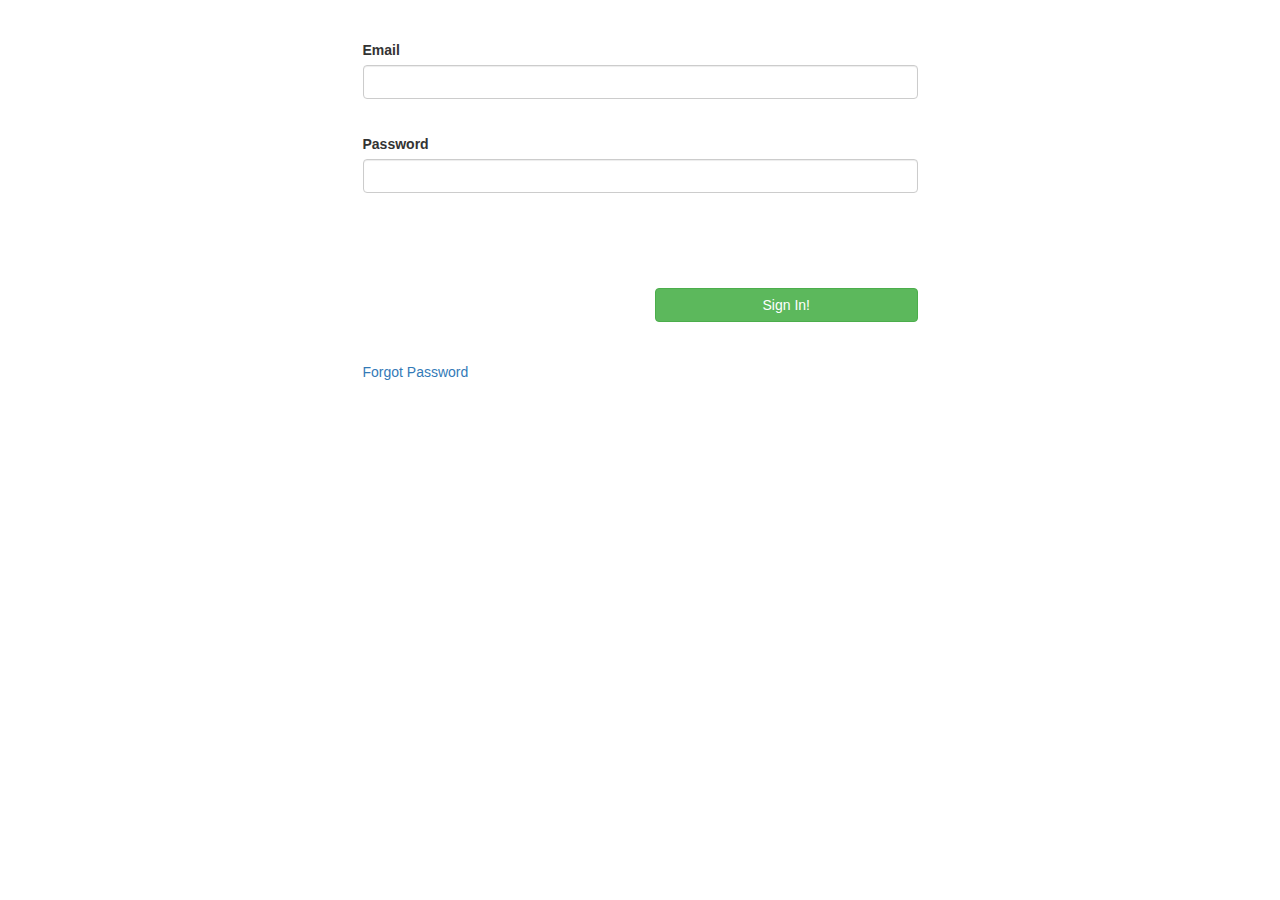
==== sign-in.html @ 418d54c7 "Updated home page and sign-in page, and index.js" ====
<!DOCTYPE html>
<html>
<head>
  <title>Sign In</title>
  <meta http-equiv="Content-Type" content="text/html; charset=utf-8" />
  <meta http-equiv="X-UA-Compatible" content="IE=edge" />
  <meta name="viewport" content="width=device-width, initial-scale=1.0" />
  <!-- Stylesheets go here. -->
  <link rel="stylesheet" href="https://maxcdn.bootstrapcdn.com/bootstrap/3.3.7/css/bootstrap.min.css" integrity="sha384-BVYiiSIFeK1dGmJRAkycuHAHRg32OmUcww7on3RYdg4Va+PmSTsz/K68vbdEjh4u" crossorigin="anonymous">
  <link rel="stylesheet" type="text/css" href="css/global.css" />
</head>
<body>
    <div class="container">
        <div class="row">
            <div class="col-sm-6 col-sm-offset-3">
            <br/>
            <br/>
                <div class="form-group">
                    <label for="email">Email</label>
                    <input type="text" id="email" name="email" class="form-control" required />
                </div>
            <br/>
                <div class="form-group">
                    <label for="password">Password</label>
                    <input type="password" id="password" name="password" class="form-control" required />
                </div>
            </div>
        </div>
        <br/>
        <br/>
        <br/>
        <br/>
        <div class="row">
            <div class="col-sm-3 col-sm-offset-6">
                <button id="signup" type="button" class="btn btn-success btn-block">Sign In!</button>
            </div>
        </div>
        <br/>
        <br/>
        <div class="row">
            <div class="col-sm-6 col-sm-offset-3">
                <a href="url">Forgot Password</a>
            </div>
        </div>
    </div>
  <!-- sign in screen with form fields for username, password. Log in button and a forgot password link -->

  <!-- Scripts go here. -->
  <script type="text/javascript" src="https://cdn.polyfill.io/v2/polyfill.min.js?features=fetch"></script>
  <script type="text/javascript" src="js/global.bundle.js"></script>
</body>
</html>
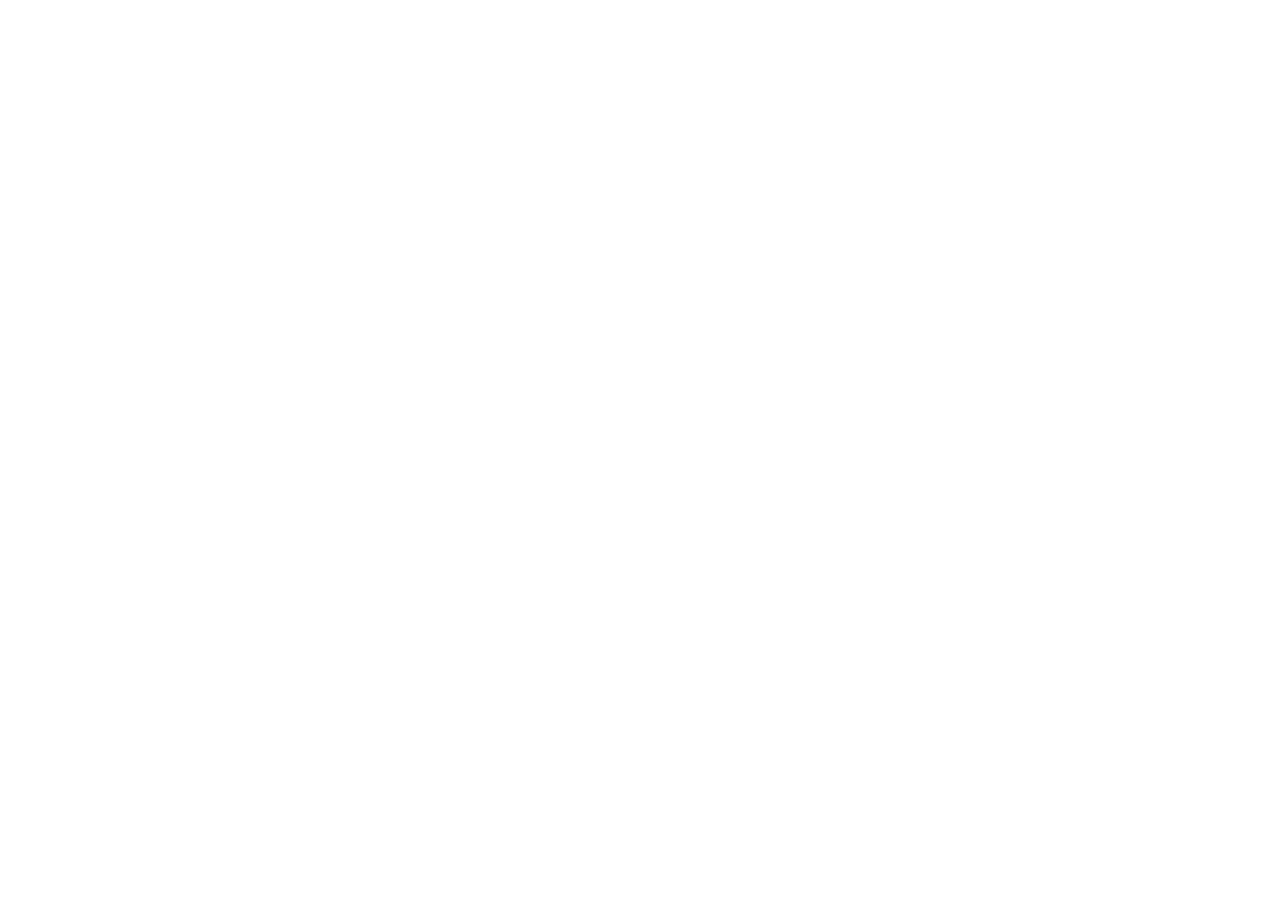
==== commit 4d55afd9: "Adding index and sign-in html files to merge" ====
--- a/sign-in.html
+++ b/sign-in.html
@@ -10,43 +10,10 @@
   <link rel="stylesheet" type="text/css" href="css/global.css" />
 </head>
 <body>
-    <div class="container">
-        <div class="row">
-            <div class="col-sm-6 col-sm-offset-3">
-            <br/>
-            <br/>
-                <div class="form-group">
-                    <label for="email">Email</label>
-                    <input type="text" id="email" name="email" class="form-control" required />
-                </div>
-            <br/>
-                <div class="form-group">
-                    <label for="password">Password</label>
-                    <input type="password" id="password" name="password" class="form-control" required />
-                </div>
-            </div>
-        </div>
-        <br/>
-        <br/>
-        <br/>
-        <br/>
-        <div class="row">
-            <div class="col-sm-3 col-sm-offset-6">
-                <button id="signup" type="button" class="btn btn-success btn-block">Sign In!</button>
-            </div>
-        </div>
-        <br/>
-        <br/>
-        <div class="row">
-            <div class="col-sm-6 col-sm-offset-3">
-                <a href="url">Forgot Password</a>
-            </div>
-        </div>
-    </div>
   <!-- sign in screen with form fields for username, password. Log in button and a forgot password link -->
 
   <!-- Scripts go here. -->
   <script type="text/javascript" src="https://cdn.polyfill.io/v2/polyfill.min.js?features=fetch"></script>
-  <script type="text/javascript" src="js/global.bundle.js"></script>
+  <script type="text/javascript" src="js/index.js"></script>
 </body>
 </html>
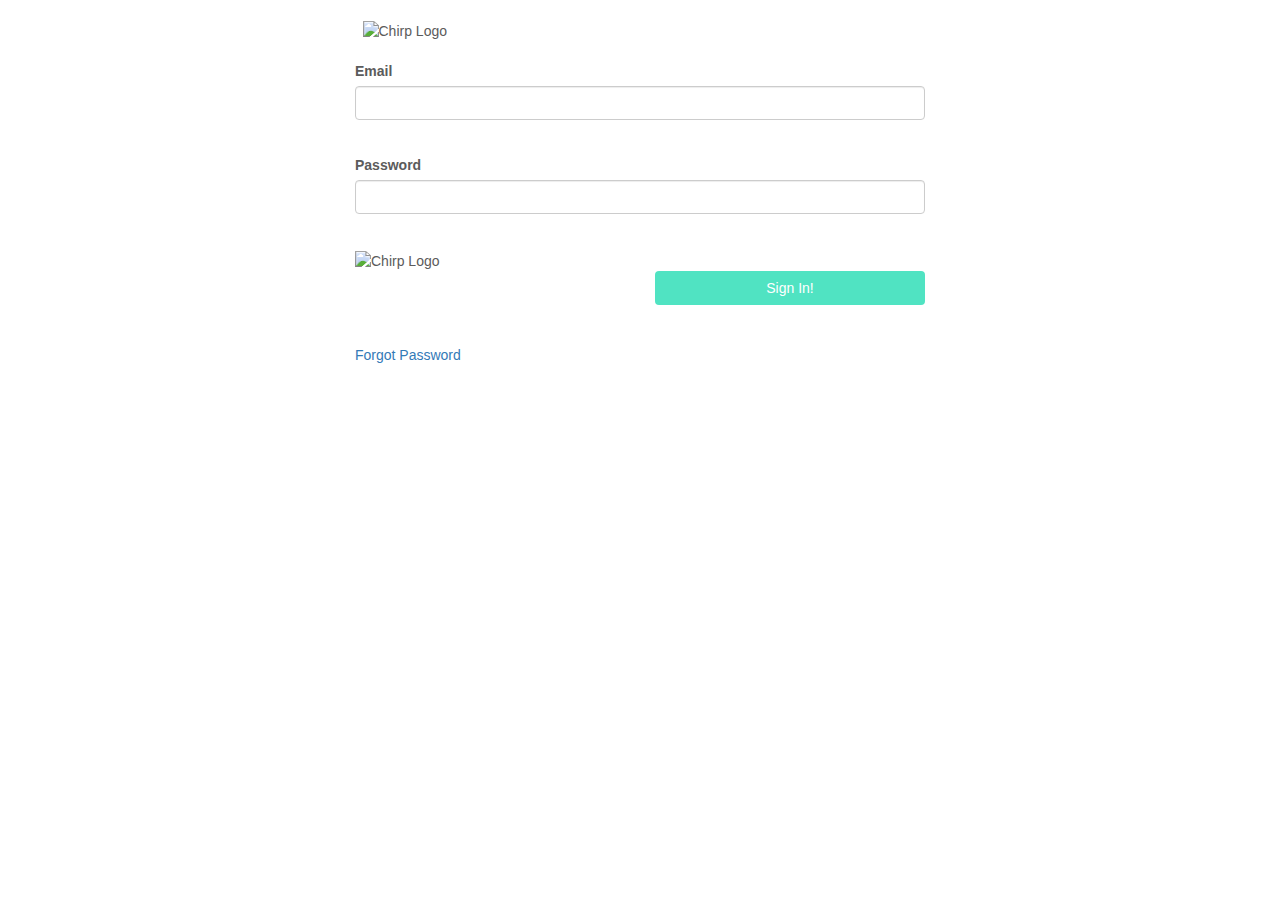
==== commit 6783d319: "Merge pull request #2 from blinking12/master" ====
--- a/sign-in.html
+++ b/sign-in.html
@@ -10,6 +10,43 @@
   <link rel="stylesheet" type="text/css" href="css/global.css" />
 </head>
 <body>
+    <div class="container">
+        <div class="row">
+        <br />
+            <div class="col-sm-6 col-sm-offset-3">
+                <img src="img/chirp-logo.png" alt="Chirp Logo" width=70>
+            </div>
+        <div class="row">
+            <div class="col-sm-6 col-sm-offset-3">
+            <br/>
+                <div class="form-group">
+                    <label for="email">Email</label>
+                    <input type="text" id="email" name="email" class="form-control" required />
+                </div>
+            <br/>
+                <div class="form-group">
+                    <label for="password">Password</label>
+                    <input type="password" id="password" name="password" class="form-control" required />
+                </div>
+            </div>
+        </div>
+        <br/>
+        <div class="row">
+            <div class="col-sm-6 col-sm-offset-3">
+                <img src="img/chirp-logo.png" alt="Chirp Logo" width=150>
+            </div>
+            <div class="col-sm-3 col-sm-offset-6">
+                <button id="signup" type="button" class="btn btncolor btn-block">Sign In!</button>
+            </div>
+        </div>
+        <br/>
+        <br/>
+        <div class="row">
+            <div class="col-sm-6 col-sm-offset-3">
+                <a href="url">Forgot Password</a>
+            </div>
+        </div>
+    </div>
   <!-- sign in screen with form fields for username, password. Log in button and a forgot password link -->
 
   <!-- Scripts go here. -->
--- a/css/global.css
+++ b/css/global.css
@@ -0,0 +1,70 @@
+* {
+  box-sizing: border-box;
+}
+
+body {
+  color: #5b5b5b;
+}
+
+header {
+  padding: 10px;
+}
+
+.flex {
+  display: flex;
+  align-items: center;
+}
+
+.logo {
+  width: 70px;
+}
+
+.icon {
+  border-width: 2px;
+  margin-top: 16px;
+}
+
+.follow:hover {
+  background-color: transparent;
+  border: 1px solid #50e3c2;
+}
+
+.uploader {
+  margin-top: 10px;
+}
+
+#shout {
+  height: 100px;
+}
+
+.followers {
+  display: inline-block;
+}
+
+.avatar {
+  width: 80px;
+  display: inline-block;
+  margin: 0 10px;
+}
+
+.sign {
+  border: 3px solid #50e3c2;
+}
+
+.button {
+  background-color: #50e3c2;
+  color: white;
+  font-size: 18px;
+  font-weight: bold;
+  margin-top: 10px;
+}
+
+.button:hover {
+  background-color: #5b5b5b;
+  color: #50e3c2;
+}
+
+.btncolor {
+  color: white;
+  background: #50E3C2;
+}
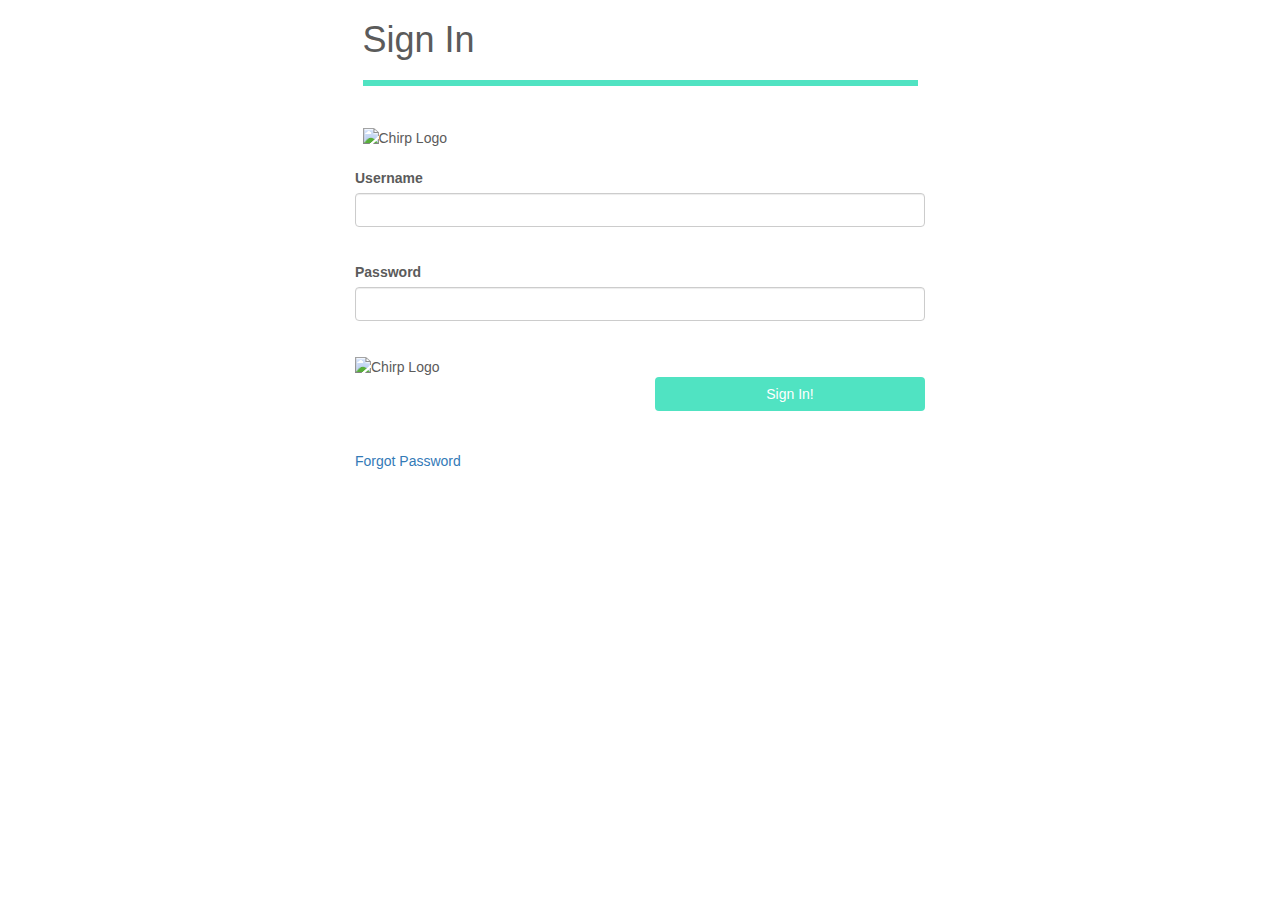
==== commit 9501cda9: "Merge pull request #4 from blinking12/master" ====
--- a/sign-in.html
+++ b/sign-in.html
@@ -12,16 +12,27 @@
 <body>
     <div class="container">
         <div class="row">
+          <div class="col-xs-12 col-sm-6 col-sm-offset-3">
+            <h1>Sign In</h1>
+            <hr class="sign"/>
+          </div>
+        </div>
+        <div class="row">
+          <div class="col-xs-12 col-sm-6 col-sm-offset-3" id="errors">
+
+          </div>
+        </div>
+        <div class="row">
         <br />
-            <div class="col-sm-6 col-sm-offset-3">
+            <div class="col-xs-12 col-sm-6 col-sm-offset-3">
                 <img src="img/chirp-logo.png" alt="Chirp Logo" width=70>
             </div>
         <div class="row">
-            <div class="col-sm-6 col-sm-offset-3">
+            <div class="col-xs-12 col-sm-6 col-sm-offset-3">
             <br/>
                 <div class="form-group">
-                    <label for="email">Email</label>
-                    <input type="text" id="email" name="email" class="form-control" required />
+                    <label for="username">Username</label>
+                    <input type="text" id="username" name="username" class="form-control" required />
                 </div>
             <br/>
                 <div class="form-group">
--- a/css/global.css
+++ b/css/global.css
@@ -8,6 +8,11 @@
 
 header {
   padding: 10px;
+}
+
+.heading {
+  padding: 5px 20px;
+  border-bottom: 5px solid #5b5b5b;
 }
 
 .flex {
@@ -45,6 +50,7 @@
   width: 80px;
   display: inline-block;
   margin: 0 10px;
+  height: 70px;
 }
 
 .sign {
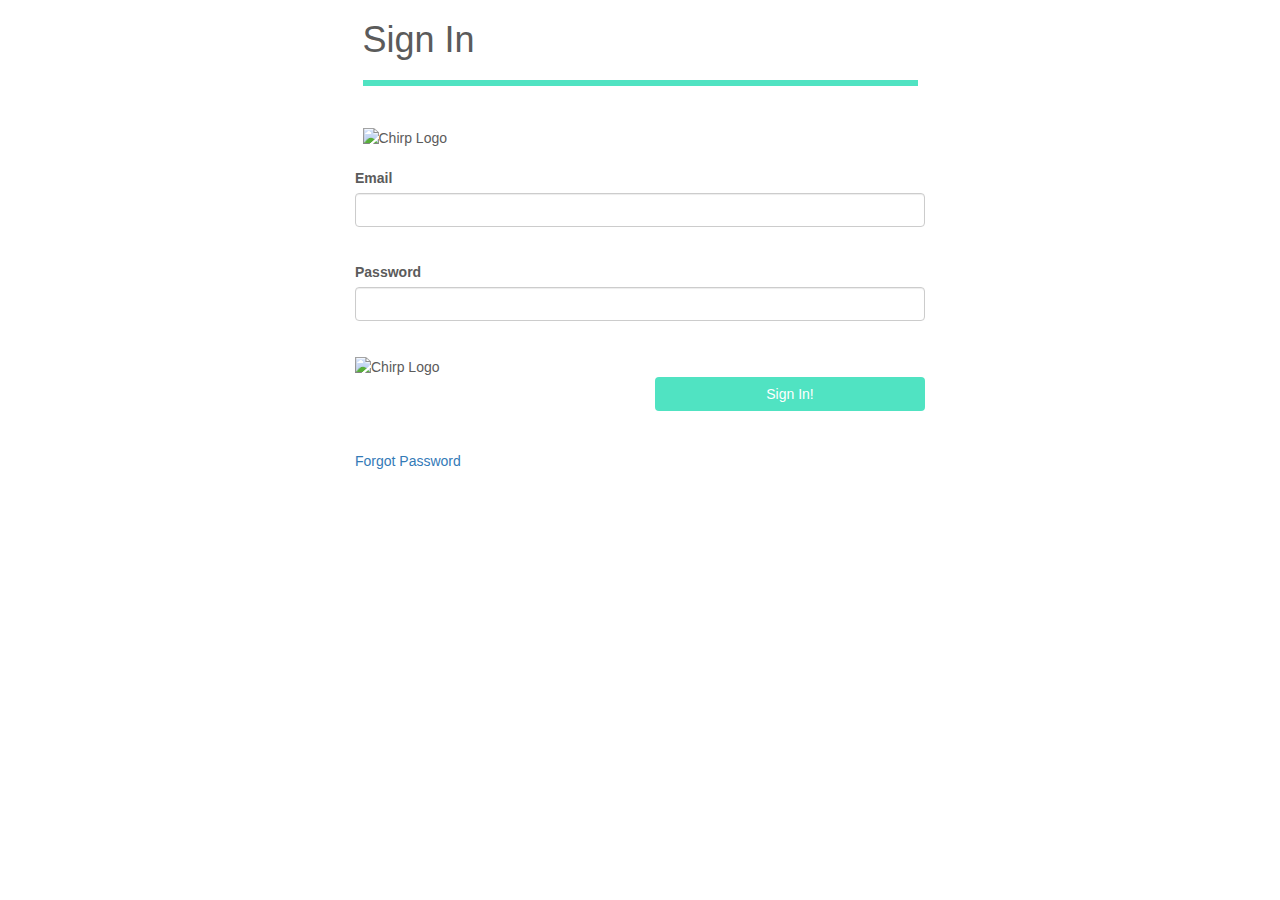
==== commit 0a4d24b2: "name change" ====
--- a/sign-in.html
+++ b/sign-in.html
@@ -31,8 +31,8 @@
             <div class="col-xs-12 col-sm-6 col-sm-offset-3">
             <br/>
                 <div class="form-group">
-                    <label for="username">Username</label>
-                    <input type="text" id="username" name="username" class="form-control" required />
+                    <label for="email">Email</label>
+                    <input type="text" id="email" name="email" class="form-control" required />
                 </div>
             <br/>
                 <div class="form-group">
